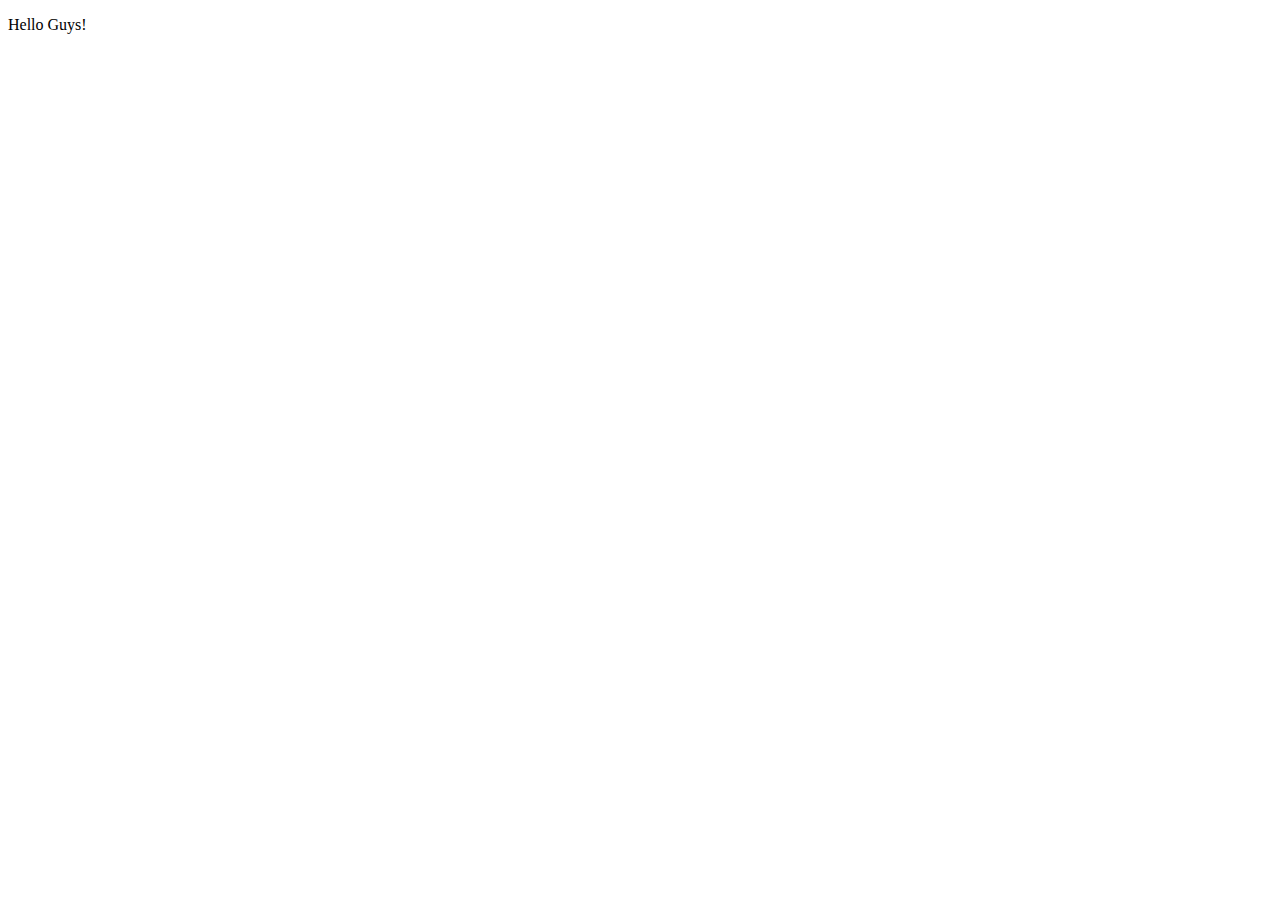
==== index.html @ 89237c8c "commit 1" ====
<!DOCTYPE html>
<html lang="en">
<head>
    <meta charset="UTF-8">
    <meta name="viewport" content="width=device-width, initial-scale=1.0">
    <title>Document</title>
</head>
<body>
 <p>Hello Guys!</p> 
</body>
</html>
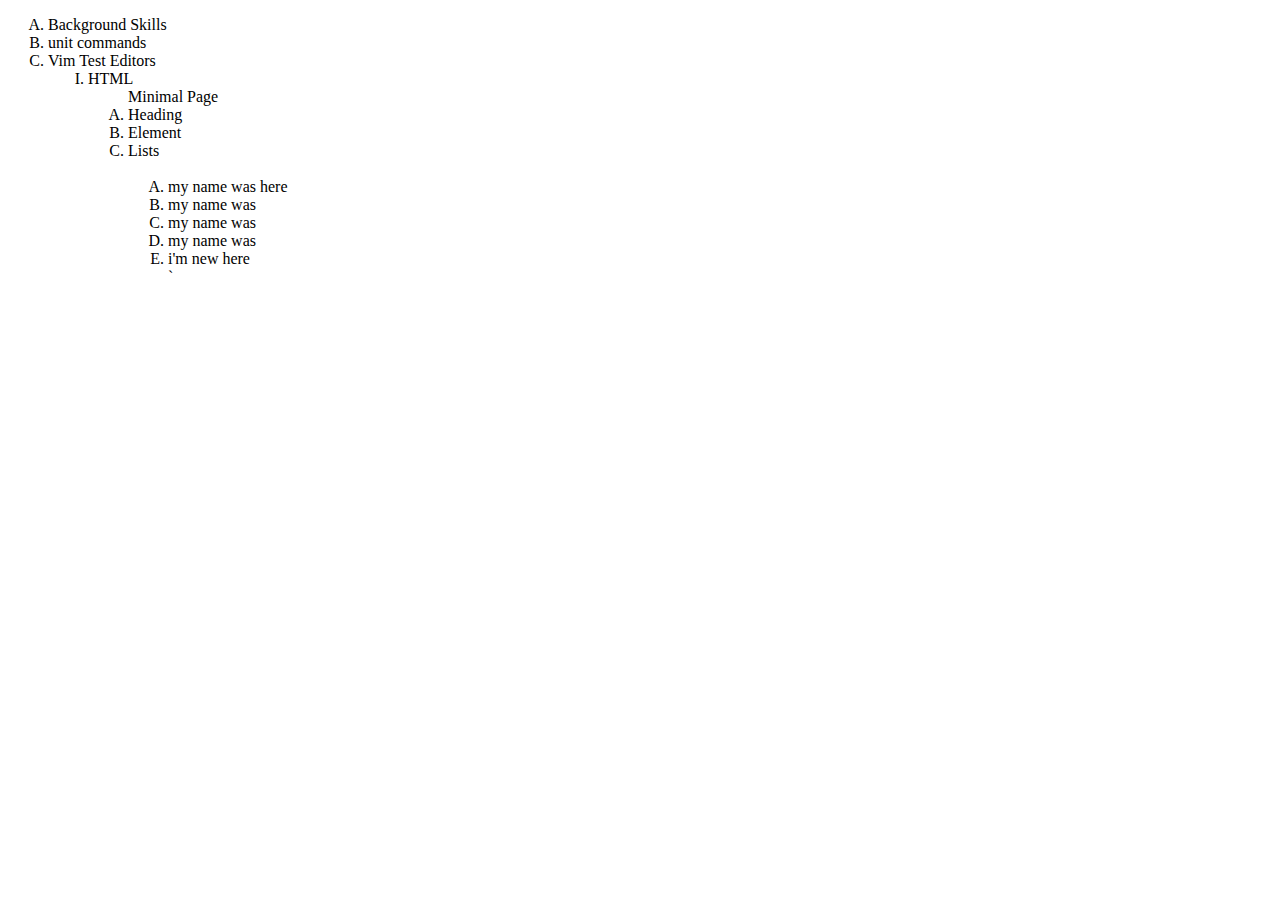
==== commit 93750472: "summit in" ====
--- a/index.html
+++ b/index.html
@@ -6,6 +6,67 @@
     <title>Document</title>
 </head>
 <body>
- <p>Hello Guys!</p> 
+    
+<ol type="A">
+<li>Background Skills</li>
+<li>unit commands</li>
+<li>Vim Test Editors</li>
+ 
+<ol type="I">
+<li>HTML
+ <br>
+<ol type="A">       
+<l1>Minimal Page</l1>  
+ <li>Heading</li>
+ <li>Element</li>
+ <li>Lists</li>
+ <br>
+ <ol type="A"><li>my name was here</li>
+ <li>my name was</li>
+ <li>my name was</li>
+ <li>my name was</li>
+ <li>i'm new here</li>
+ 
+                        
+
+
+
+
+
+
+
+
+
+
+
+
+
+
+
+
+
+
+
+
+
+
+
+                    `
+
+
+           
+    
+    
+
+
+    
 </body>
-</html>+</html>
+
+
+
+ 
+
+
+
+    